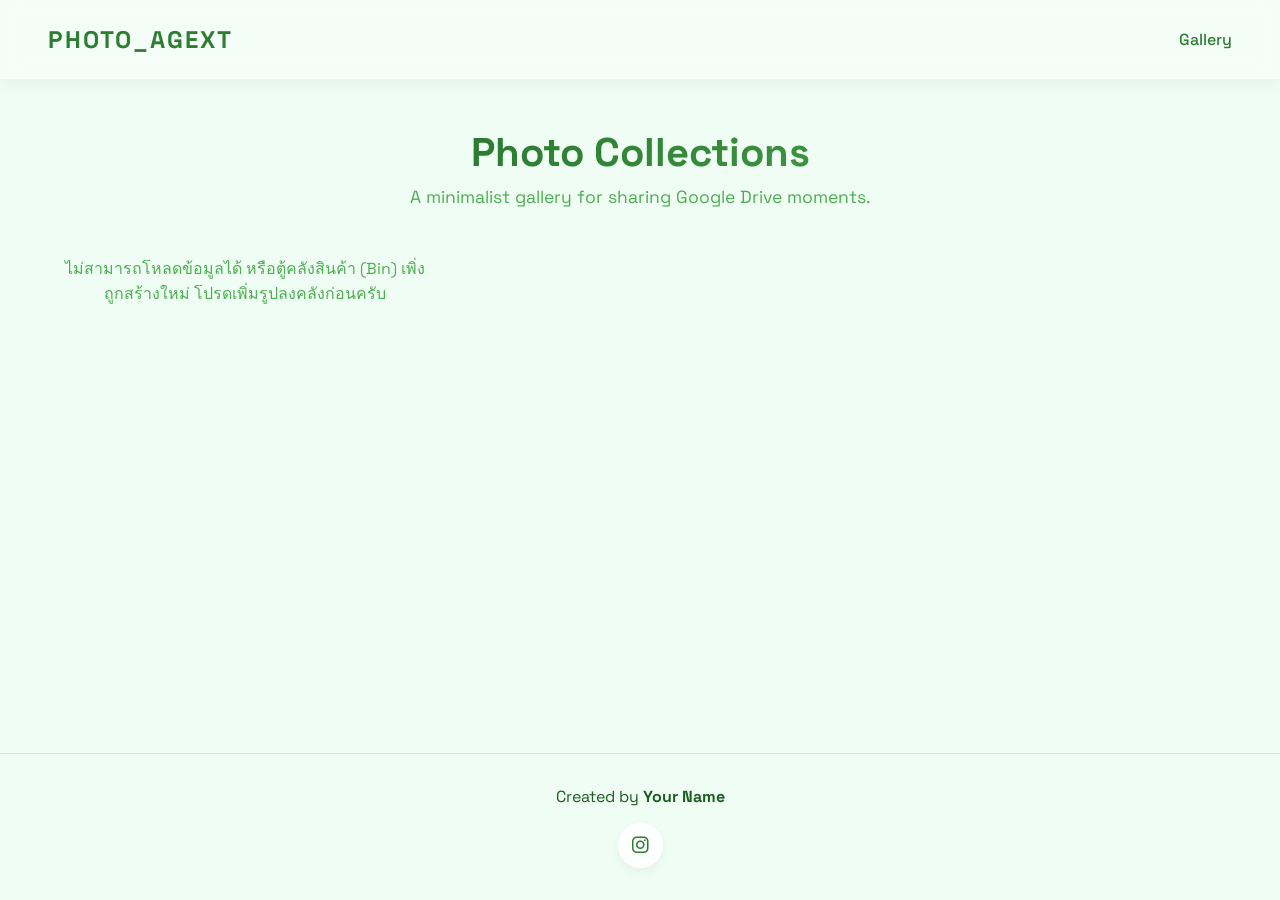
==== index.html @ 93185812 "Update index.html" ====
<!DOCTYPE html>
<html lang="en">

<head>
  <meta charset="UTF-8">
  <meta name="viewport" content="width=device-width, initial-scale=1.0">
  <title>PHOTO_AGEXT | Minimal Drive Links</title>
  <link rel="stylesheet" href="style.css">
  <link rel="stylesheet" href="https://cdnjs.cloudflare.com/ajax/libs/font-awesome/6.4.0/css/all.min.css">
</head>

<body>
  <ul class="background-bubbles">
    <li></li><li></li><li></li><li></li><li></li>
    <li></li><li></li><li></li><li></li><li></li>
  </ul>

  <nav class="navbar">
    <a href="index.html" class="logo">PHOTO_AGEXT</a>
    <div class="nav-links">
      <a href="index.html">Gallery</a>
    </div>
  </nav>

  <main class="container">
    <div class="page-header">
      <h1>Photo Collections</h1>
      <p>A minimalist gallery for sharing Google Drive moments.</p>
    </div>

    <div class="gallery-grid" id="galleryGrid">
      <!-- Cards will be injected here via JavaScript -->
    </div>
  </main>

  <footer class="footer">
    <div class="footer-content">
      <div class="creator-info">
        <p>Created by <strong>Your Name</strong></p>
      </div>
      <div class="social-links">
        <a href="https://instagram.com" target="_blank" class="social-btn ig" title="Instagram">
          <i class="fab fa-instagram"></i>
        </a>
      </div>
    </div>
  </footer>

  <script src="index.js"></script>
</body>

</html>
  <script src="index.js"></script>
</body>

</html>
---- style.css ----
@import url('https://fonts.googleapis.com/css2?family=Space+Grotesk:wght@300;400;500;600;700&display=swap');

:root {
  --bg-color: #e8f5e9;
  --surface-color: rgba(255, 255, 255, 0.85);
  --text-primary: #1b5e20;
  --text-secondary: #4caf50;
  --accent-color: #2e7d32;
  --accent-hover: #1b5e20;
  --border-radius: 16px;
  --shadow: 0 8px 32px rgba(46, 125, 50, 0.1);
  --transition: all 0.3s cubic-bezier(0.25, 0.8, 0.25, 1);
}

* {
  margin: 0;
  padding: 0;
  box-sizing: border-box;
}

body {
  font-family: 'Space Grotesk', -apple-system, BlinkMacSystemFont, sans-serif;
  background-color: var(--bg-color);
  color: var(--text-primary);
  min-height: 100vh;
  display: flex;
  flex-direction: column;
  background-color: #f0fdf4; /* Very light clean green */
  overflow-x: hidden;
  position: relative;
}

/* Background Bubbles */
.background-bubbles {
  position: fixed;
  top: 0;
  left: 0;
  width: 100%;
  height: 100%;
  z-index: 0;
  overflow: hidden;
  pointer-events: none;
}

.background-bubbles li {
  position: absolute;
  display: block;
  list-style: none;
  width: 20px;
  height: 20px;
  background: rgba(76, 175, 80, 0.15); /* light green bubbles */
  animation: floatUp 25s linear infinite;
  bottom: -200px;
  border-radius: 50%; /* Make them perfect bubbles */
  backdrop-filter: blur(2px);
  -webkit-backdrop-filter: blur(2px);
}

.background-bubbles li:nth-child(1) {
  left: 25%;
  width: 80px;
  height: 80px;
  animation-delay: 0s;
  background: rgba(129, 199, 132, 0.2);
}

.background-bubbles li:nth-child(2) {
  left: 10%;
  width: 30px;
  height: 30px;
  animation-delay: 2s;
  animation-duration: 12s;
  background: rgba(165, 214, 167, 0.15);
}

.background-bubbles li:nth-child(3) {
  left: 70%;
  width: 40px;
  height: 40px;
  animation-delay: 4s;
  background: rgba(76, 175, 80, 0.1);
}

.background-bubbles li:nth-child(4) {
  left: 40%;
  width: 60px;
  height: 60px;
  animation-delay: 0s;
  animation-duration: 18s;
  background: rgba(200, 230, 201, 0.3);
}

.background-bubbles li:nth-child(5) {
  left: 65%;
  width: 20px;
  height: 20px;
  animation-delay: 0s;
  background: rgba(102, 187, 106, 0.15);
}

.background-bubbles li:nth-child(6) {
  left: 75%;
  width: 110px;
  height: 110px;
  animation-delay: 3s;
  background: rgba(165, 214, 167, 0.2);
}

.background-bubbles li:nth-child(7) {
  left: 35%;
  width: 150px;
  height: 150px;
  animation-delay: 7s;
  background: rgba(200, 230, 201, 0.2);
}

.background-bubbles li:nth-child(8) {
  left: 50%;
  width: 25px;
  height: 25px;
  animation-delay: 15s;
  animation-duration: 45s;
  background: rgba(129, 199, 132, 0.15);
}

.background-bubbles li:nth-child(9) {
  left: 20%;
  width: 15px;
  height: 15px;
  animation-delay: 2s;
  animation-duration: 35s;
  background: rgba(76, 175, 80, 0.1);
}

.background-bubbles li:nth-child(10) {
  left: 85%;
  width: 150px;
  height: 150px;
  animation-delay: 0s;
  animation-duration: 11s;
  background: rgba(102, 187, 106, 0.1);
}

@keyframes floatUp {
  0% {
    transform: translateY(0) scale(1) translateX(0);
    opacity: 0;
  }
  10% {
    opacity: 1;
  }
  90% {
    opacity: 1;
  }
  100% {
    transform: translateY(-1200px) scale(1.5) translateX(30px);
    opacity: 0;
  }
}

/* Header Navbar */
.navbar {
  display: flex;
  justify-content: space-between;
  align-items: center;
  padding: 1.5rem 3rem;
  background: rgba(255, 255, 255, 0.3);
  backdrop-filter: blur(10px);
  -webkit-backdrop-filter: blur(10px);
  box-shadow: 0 4px 15px rgba(0, 0, 0, 0.05);
  position: sticky;
  top: 0;
  z-index: 100;
}

.logo {
  font-size: 1.5rem;
  font-weight: 700;
  color: var(--accent-color);
  text-decoration: none;
  letter-spacing: 2px;
}

.nav-links a {
  text-decoration: none;
  color: var(--accent-color);
  font-weight: 500;
  margin-left: 2rem;
  transition: var(--transition);
  position: relative;
}

.nav-links a::after {
  content: '';
  position: absolute;
  width: 0;
  height: 2px;
  bottom: -4px;
  left: 0;
  background-color: var(--accent-color);
  transition: var(--transition);
}

.nav-links a:hover::after {
  width: 100%;
}

/* Container */
.container {
  flex: 1;
  max-width: 1200px;
  margin: 0 auto;
  padding: 3rem 1.5rem;
  width: 100%;
  position: relative;
  z-index: 10;
}

/* Header Titles */
.page-header {
  text-align: center;
  margin-bottom: 3rem;
}

.page-header h1 {
  font-size: 2.5rem;
  font-weight: 700;
  margin-bottom: 0.5rem;
  background: linear-gradient(135deg, #1b5e20, #4caf50);
  -webkit-background-clip: text;
  -webkit-text-fill-color: transparent;
}

.page-header p {
  color: var(--text-secondary);
  font-size: 1.1rem;
}

/* Gallery Grid */
.gallery-grid {
  display: grid;
  grid-template-columns: repeat(auto-fill, minmax(300px, 1fr));
  gap: 2rem;
}

.empty-state {
  text-align: center;
  grid-column: 1 / -1;
  padding: 4rem 2rem;
  background: var(--surface-color);
  border-radius: var(--border-radius);
  backdrop-filter: blur(8px);
  border: 1px solid rgba(255, 255, 255, 0.5);
  box-shadow: var(--shadow);
}

.empty-state p {
  font-size: 1.2rem;
  color: var(--text-secondary);
  margin-bottom: 1.5rem;
}

/* Card Component */
.card {
  background: var(--surface-color);
  border-radius: var(--border-radius);
  backdrop-filter: blur(8px);
  border: 1px solid rgba(255, 255, 255, 0.5);
  box-shadow: var(--shadow);
  transition: var(--transition);
  display: flex;
  flex-direction: column;
  position: relative;
  overflow: hidden;
}

.card:hover {
  transform: translateY(-5px);
  box-shadow: 0 12px 40px rgba(46, 125, 50, 0.15);
}

.card::before {
  content: '';
  position: absolute;
  top: 0;
  left: 0;
  width: 4px;
  height: 100%;
  background: linear-gradient(to bottom, #4caf50, #1b5e20);
  border-top-left-radius: var(--border-radius);
  border-bottom-left-radius: var(--border-radius);
}

.card-title {
  font-size: 1.25rem;
  font-weight: 600;
  margin-bottom: 0.5rem;
  color: var(--text-primary);
}

.card-date {
  font-size: 0.85rem;
  color: var(--text-secondary);
  margin-bottom: 1.5rem;
  display: flex;
  align-items: center;
  gap: 0.5rem;
}

.card-btn {
  margin-top: auto;
  display: inline-flex;
  align-items: center;
  justify-content: center;
  padding: 0.75rem 1.5rem;
  border-radius: 8px;
  background-color: rgba(76, 175, 80, 0.1);
  color: var(--accent-color);
  text-decoration: none;
  font-weight: 500;
  transition: var(--transition);
  gap: 0.5rem;
}

.card-btn:hover {
  background-color: var(--accent-color);
  color: white;
}

/* Footer & Socials */
.footer {
  text-align: center;
  padding: 2rem;
  margin-top: auto;
  border-top: 1px solid rgba(76, 175, 80, 0.2);
  position: relative;
  z-index: 10;
}

.social-links {
  display: flex;
  justify-content: center;
  gap: 1.5rem;
  margin-top: 1rem;
}

.social-btn {
  display: inline-flex;
  align-items: center;
  justify-content: center;
  width: 45px;
  height: 45px;
  border-radius: 50%;
  background: var(--surface-color);
  color: var(--accent-color);
  text-decoration: none;
  box-shadow: 0 4px 10px rgba(0, 0, 0, 0.05);
  transition: var(--transition);
  border: 1px solid rgba(255, 255, 255, 0.5);
  font-size: 1.2rem;
}

.social-btn.ig:hover {
  background: linear-gradient(45deg, #f09433 0%, #e6683c 25%, #dc2743 50%, #cc2366 75%, #bc1888 100%);
  color: white;
  transform: translateY(-3px) scale(1.1);
  box-shadow: 0 8px 20px rgba(220, 39, 67, 0.3);
  border-color: transparent;
}

.card-content {
  padding: 1.5rem;
  display: flex;
  flex-direction: column;
  flex: 1;
}

.card-image {
  width: 100%;
  height: 100px;
  object-fit: cover;
  border-bottom: 1px solid rgba(76, 175, 80, 0.2);
}

.card-image-featured {
  height: 100%;
}

.badge {
  position: absolute;
  top: 1rem;
  right: 1rem;
  background: linear-gradient(135deg, #1b5e20, #4caf50);
  color: white;
  padding: 0.35rem 1rem;
  border-radius: 20px;
  font-size: 0.85rem;
  font-weight: 700;
  z-index: 10;
  box-shadow: 0 4px 10px rgba(76, 175, 80, 0.3);
  letter-spacing: 1px;
}

.card-featured {
  position: relative;
}

@media (max-width: 768px) {
  .card-content {
    padding: 1.25rem;
  }
}
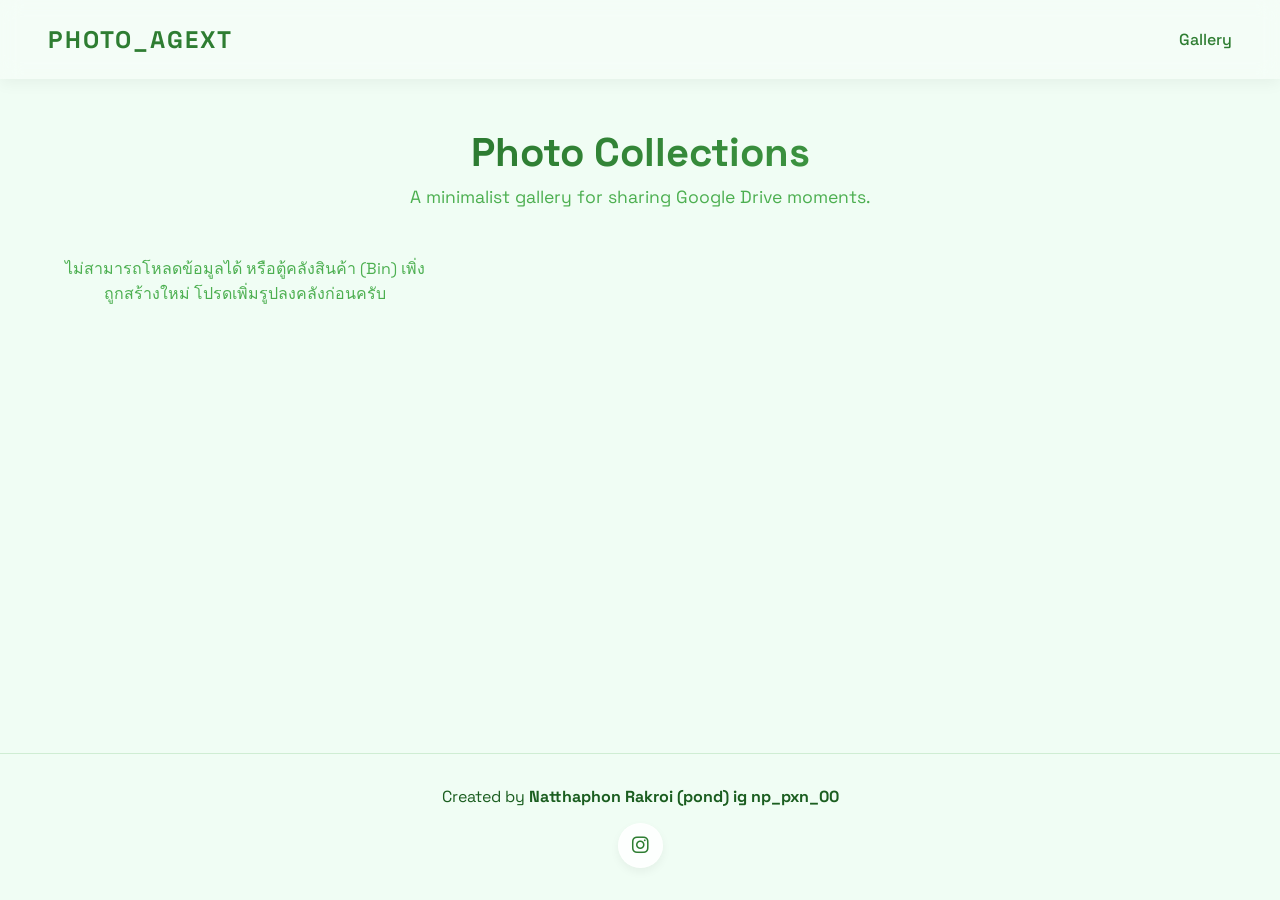
==== commit 913600dd: "Update index.html" ====
--- a/index.html
+++ b/index.html
@@ -36,7 +36,7 @@
   <footer class="footer">
     <div class="footer-content">
       <div class="creator-info">
-        <p>Created by <strong>Your Name</strong></p>
+        <p>Created by <strong>Natthaphon Rakroi (pond) ig np_pxn_00</strong></p>
       </div>
       <div class="social-links">
         <a href="https://instagram.com" target="_blank" class="social-btn ig" title="Instagram">
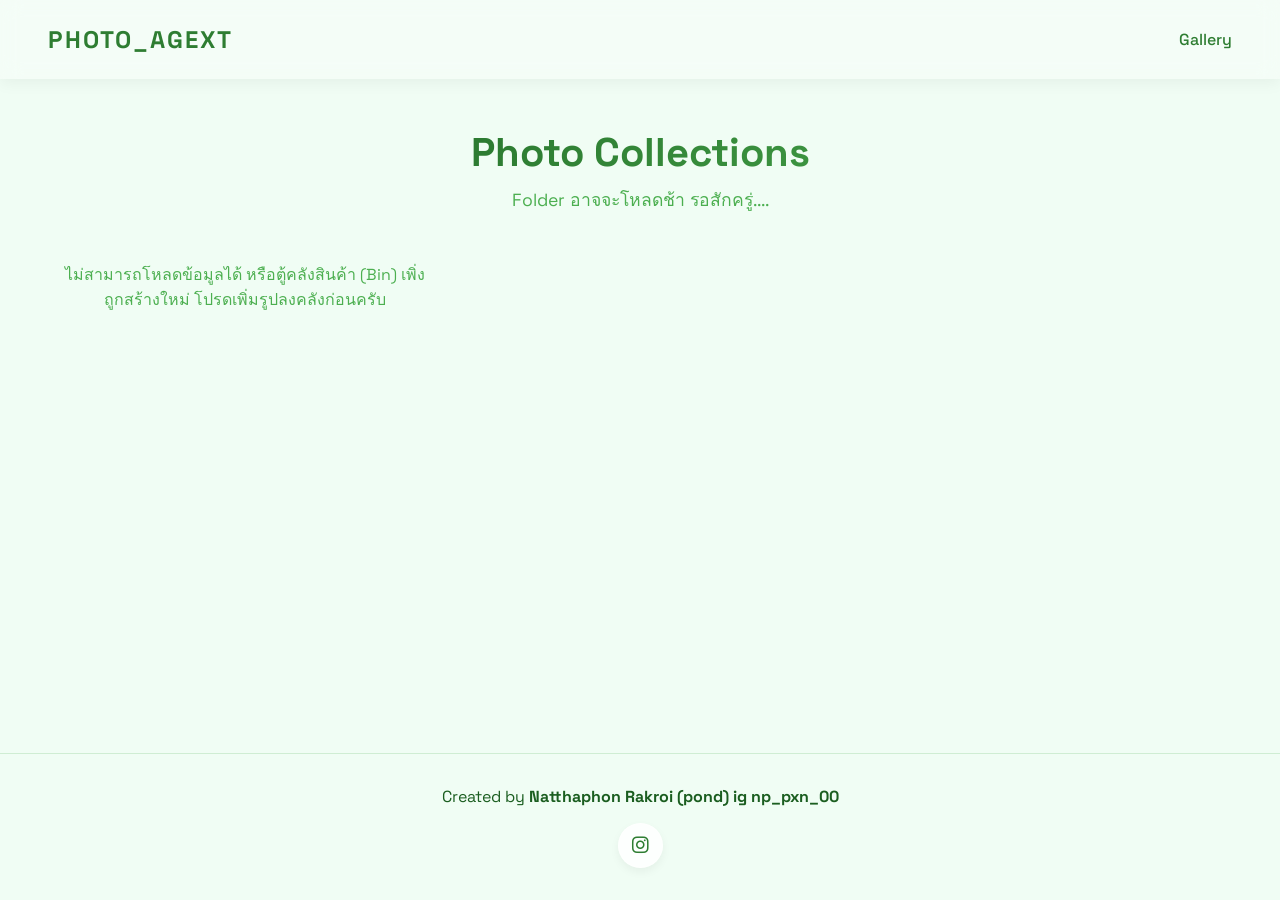
==== commit 277ecb63: "Update index.html" ====
--- a/index.html
+++ b/index.html
@@ -25,7 +25,7 @@
   <main class="container">
     <div class="page-header">
       <h1>Photo Collections</h1>
-      <p>A minimalist gallery for sharing Google Drive moments.</p>
+      <p>Folder อาจจะโหลดช้า รอสักครู่....</p>
     </div>
 
     <div class="gallery-grid" id="galleryGrid">
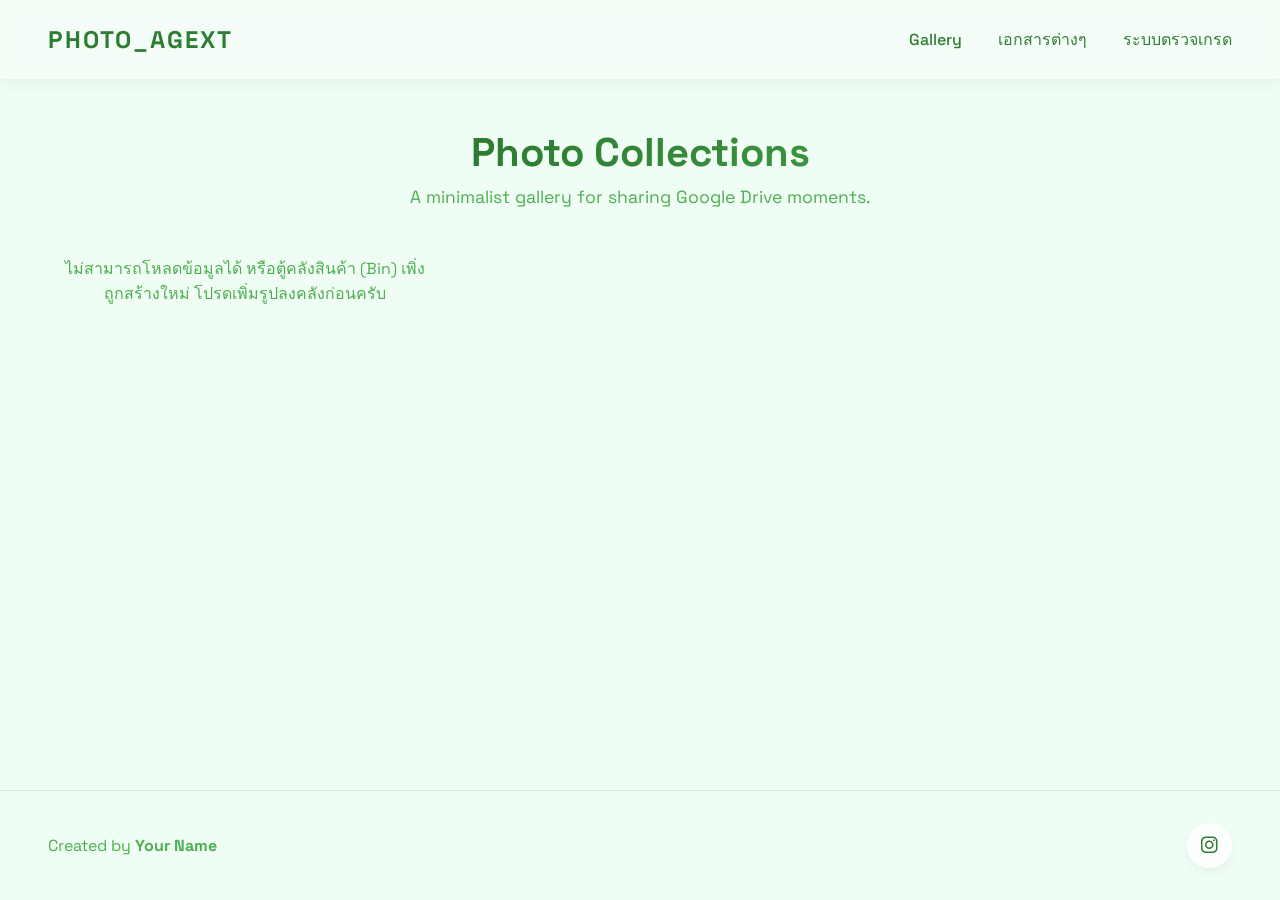
==== commit 7a96a63d: "Add files via upload" ====
--- a/index.html
+++ b/index.html
@@ -19,13 +19,15 @@
     <a href="index.html" class="logo">PHOTO_AGEXT</a>
     <div class="nav-links">
       <a href="index.html">Gallery</a>
+      <a href="documents.html">เอกสารต่างๆ</a>
+      <a href="grade.html">ระบบตรวจเกรด</a>
     </div>
   </nav>
 
   <main class="container">
     <div class="page-header">
       <h1>Photo Collections</h1>
-      <p>Folder อาจจะโหลดช้า รอสักครู่....</p>
+      <p>A minimalist gallery for sharing Google Drive moments.</p>
     </div>
 
     <div class="gallery-grid" id="galleryGrid">
@@ -36,7 +38,7 @@
   <footer class="footer">
     <div class="footer-content">
       <div class="creator-info">
-        <p>Created by <strong>Natthaphon Rakroi (pond) ig np_pxn_00</strong></p>
+        <p>Created by <strong>Your Name</strong></p>
       </div>
       <div class="social-links">
         <a href="https://instagram.com" target="_blank" class="social-btn ig" title="Instagram">
@@ -49,8 +51,4 @@
   <script src="index.js"></script>
 </body>
 
-</html>
-  <script src="index.js"></script>
-</body>
-
-</html>
+</html>
--- a/style.css
+++ b/style.css
@@ -329,19 +329,37 @@
 
 /* Footer & Socials */
 .footer {
-  text-align: center;
-  padding: 2rem;
+  padding: 2rem 3rem;
   margin-top: auto;
   border-top: 1px solid rgba(76, 175, 80, 0.2);
   position: relative;
   z-index: 10;
 }
 
+.footer-content {
+  max-width: 1200px;
+  margin: 0 auto;
+  display: flex;
+  justify-content: space-between;
+  align-items: center;
+}
+
+.creator-info {
+  color: var(--text-secondary);
+  font-size: 1rem;
+}
+
 .social-links {
   display: flex;
-  justify-content: center;
   gap: 1.5rem;
-  margin-top: 1rem;
+}
+
+@media (max-width: 768px) {
+  .footer-content {
+    flex-direction: column-reverse; /* Stacks text below IG on small screens */
+    gap: 1rem;
+    text-align: center;
+  }
 }
 
 .social-btn {
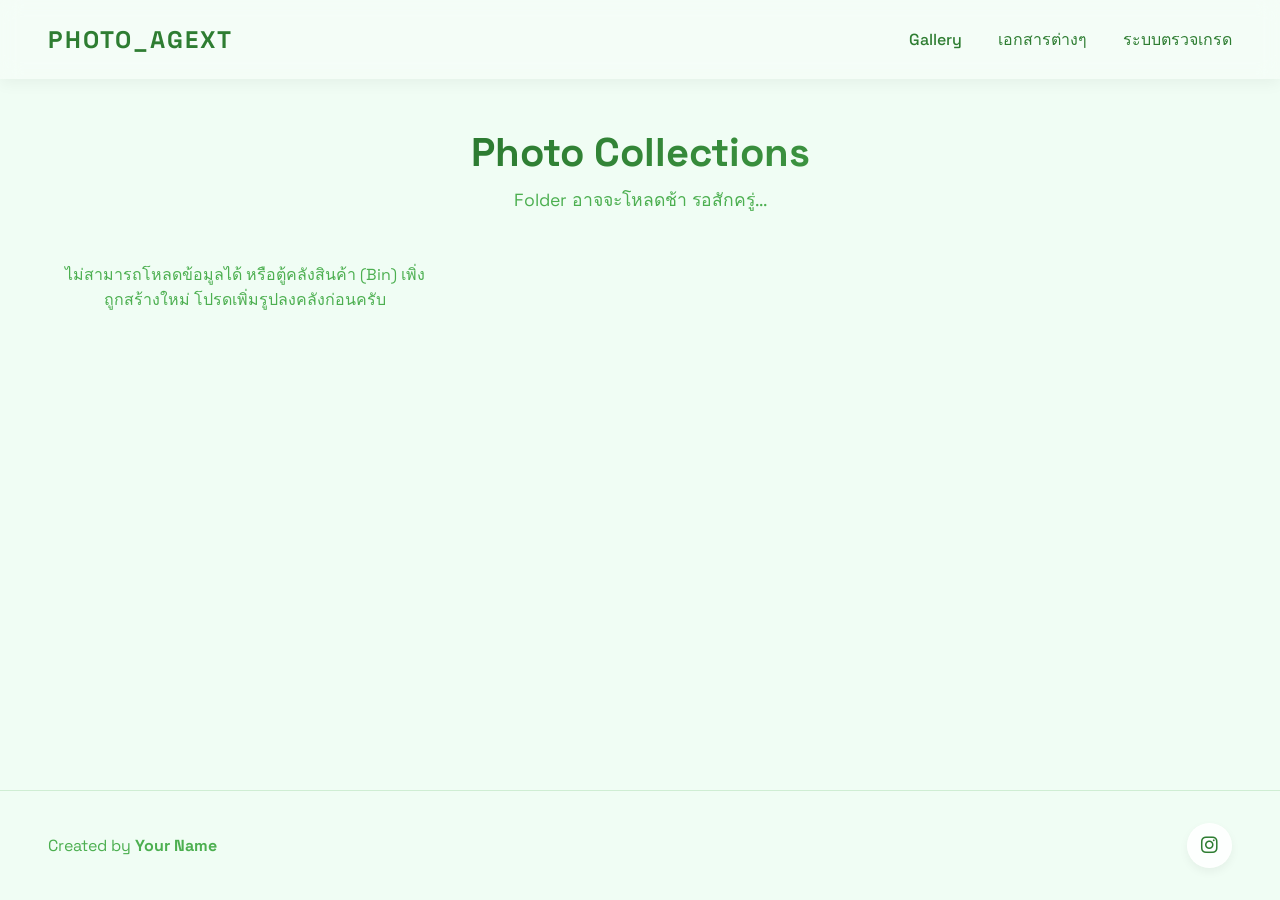
==== commit 463f50d3: "Update index.html" ====
--- a/index.html
+++ b/index.html
@@ -27,7 +27,7 @@
   <main class="container">
     <div class="page-header">
       <h1>Photo Collections</h1>
-      <p>A minimalist gallery for sharing Google Drive moments.</p>
+      <p>Folder อาจจะโหลดช้า รอสักครู่...</p>
     </div>
 
     <div class="gallery-grid" id="galleryGrid">
@@ -51,4 +51,4 @@
   <script src="index.js"></script>
 </body>
 
-</html>+</html>
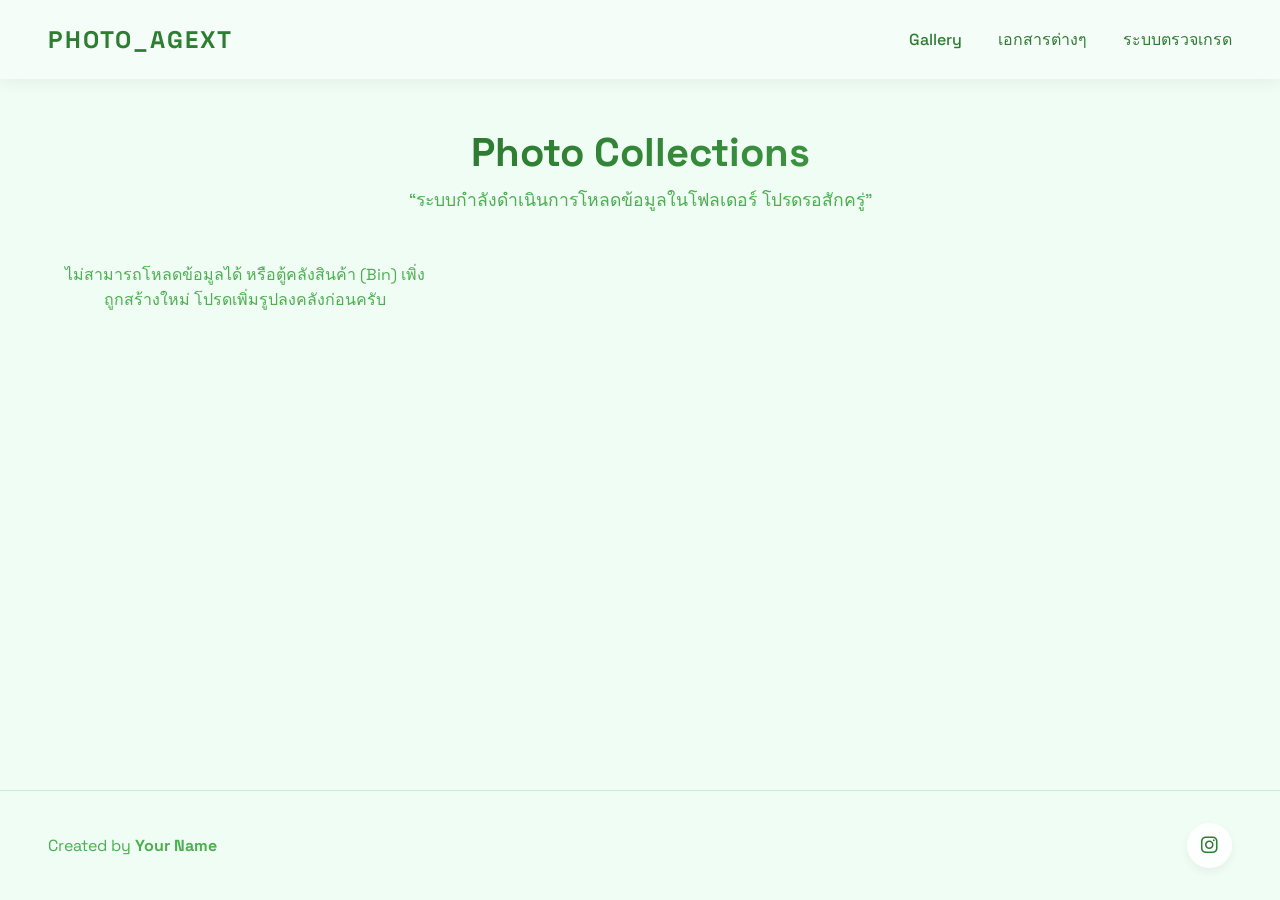
==== commit e03b70db: "Update index.html" ====
--- a/index.html
+++ b/index.html
@@ -27,7 +27,7 @@
   <main class="container">
     <div class="page-header">
       <h1>Photo Collections</h1>
-      <p>Folder อาจจะโหลดช้า รอสักครู่...</p>
+      <p>“ระบบกำลังดำเนินการโหลดข้อมูลในโฟลเดอร์ โปรดรอสักครู่”</p>
     </div>
 
     <div class="gallery-grid" id="galleryGrid">
--- a/style.css
+++ b/style.css
@@ -203,6 +203,26 @@
 
 .nav-links a:hover::after {
   width: 100%;
+}
+
+@media (max-width: 768px) {
+  .navbar {
+    flex-direction: column;
+    padding: 1rem;
+    gap: 1rem;
+  }
+  
+  .nav-links {
+    display: flex;
+    flex-wrap: wrap;
+    justify-content: center;
+    gap: 1rem;
+  }
+
+  .nav-links a {
+    margin-left: 0;
+    font-size: 0.95rem;
+  }
 }
 
 /* Container */
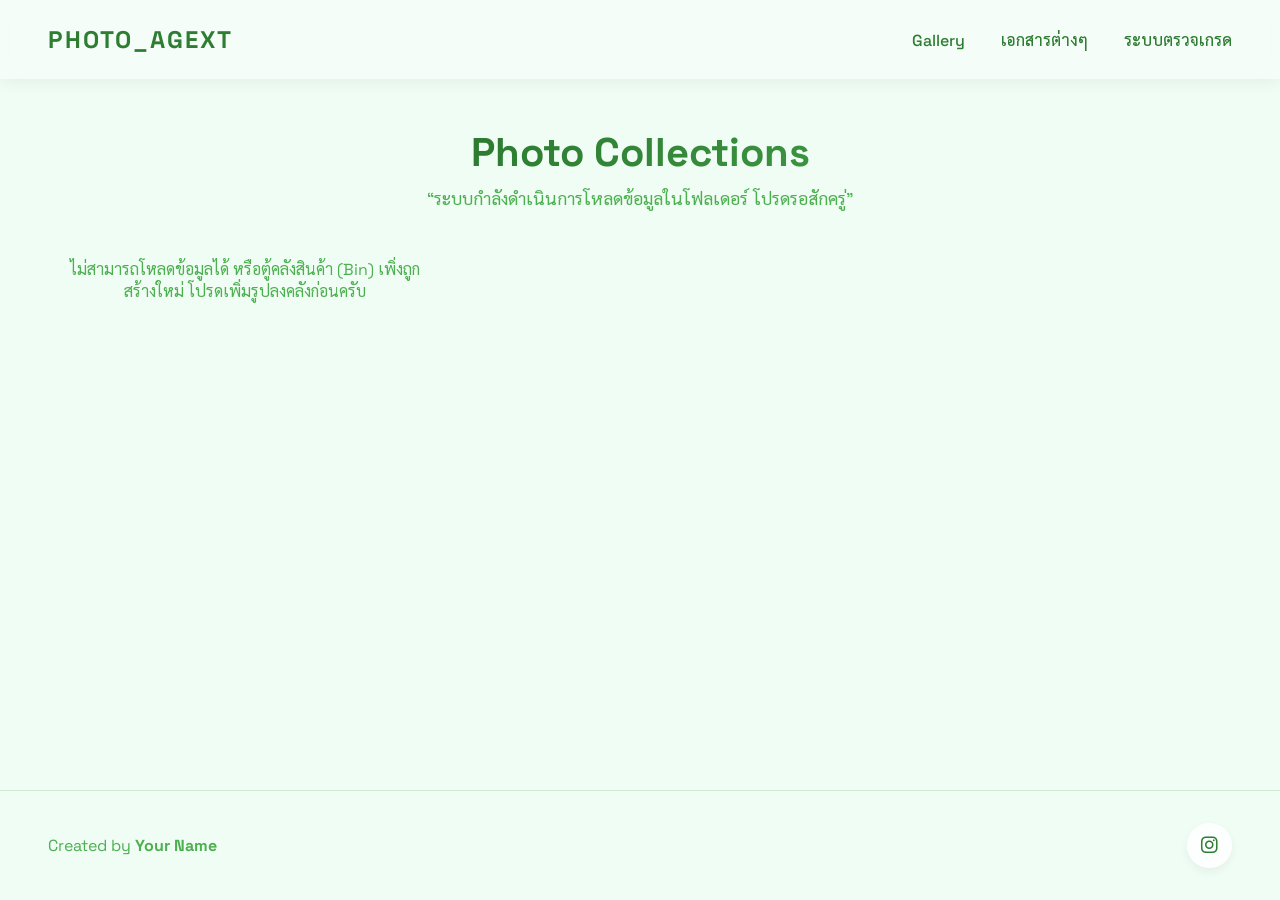
==== commit 73d5fbf7: "Update index.html" ====
--- a/index.html
+++ b/index.html
@@ -41,7 +41,7 @@
         <p>Created by <strong>Your Name</strong></p>
       </div>
       <div class="social-links">
-        <a href="https://instagram.com" target="_blank" class="social-btn ig" title="Instagram">
+        <a href="https://www.instagram.com/gx1f_ll?igsh=MXhoYm92ZDMxOTJtMg==" target="_blank" class="social-btn ig" title="Instagram">
           <i class="fab fa-instagram"></i>
         </a>
       </div>
--- a/style.css
+++ b/style.css
@@ -1,4 +1,5 @@
 @import url('https://fonts.googleapis.com/css2?family=Space+Grotesk:wght@300;400;500;600;700&display=swap');
+@import url('https://fonts.googleapis.com/css2?family=Sarabun:wght@300;400;500;600;700&display=swap');
 
 :root {
   --bg-color: #e8f5e9;
@@ -19,7 +20,7 @@
 }
 
 body {
-  font-family: 'Space Grotesk', -apple-system, BlinkMacSystemFont, sans-serif;
+  font-family: 'Space Grotesk', 'Sarabun', -apple-system, BlinkMacSystemFont, sans-serif;
   background-color: var(--bg-color);
   color: var(--text-primary);
   min-height: 100vh;
